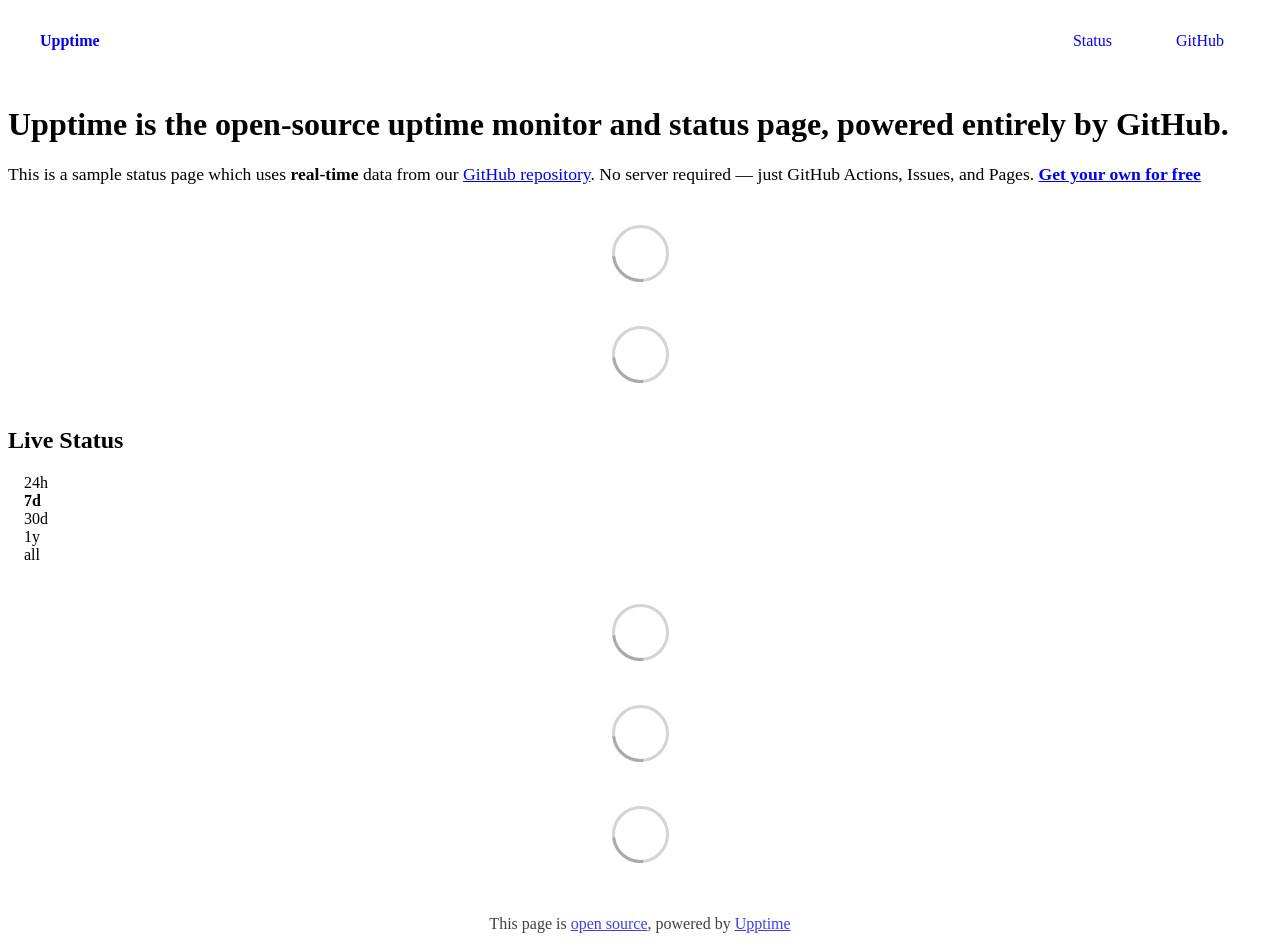
==== index.html @ bcd0da33 "Initialize gh-pages" ====
<!DOCTYPE html> <html lang=en> <head> <meta charset=utf-8> <meta content="width=device-width,initial-scale=1" name=viewport> <meta content=#333333 name=theme-color> <base href=/ > <link href=manifest.json rel=manifest crossorigin=use-credentials> <script>__SAPPER__={baseUrl:"",preloaded:[void 0,{}]};if('serviceWorker' in navigator)navigator.serviceWorker.register('/service-worker.js');(function(){try{eval("async function x(){}");var main="/client/client.cb2ce152.js"}catch(e){main="/client/legacy/client.206c30a7.js"};var s=document.createElement("script");try{new Function("if(0)import('')")();s.src=main;s.type="module";s.crossOrigin="use-credentials";}catch(e){s.src="/client/shimport@2.0.5.js";s.setAttribute("data-main",main);}document.head.appendChild(s);}());</script> <link href=client/client-31a52aa5.css rel=stylesheet><link href=client/createOctokit-a85f76c7.css rel=stylesheet><link href=client/index-b0b6455a.css rel=stylesheet> <title>Upptime</title> <script>// If `prefers-color-scheme` is not supported, fall back to light mode.
      // In this case, light.css will be downloaded with `highest` priority.
      if (typeof window !== "undefined" && typeof document !== "undefined" && "matchMedia" in window && window.matchMedia('(prefers-color-scheme: dark)').media === 'not all') {
        document.documentElement.style.display = 'none';
        document.head.insertAdjacentHTML(
          'beforeend',
          '<link rel="stylesheet" href={`${config.path}/themes/light.css`} onload="document.documentElement.style.display = \'\'">',
        );
      } </script> <link href=https://demo.upptime.js.org/themes/light.css rel=stylesheet media=(prefers-color-scheme:light)> <link href=https://demo.upptime.js.org/themes/dark.css rel=stylesheet media=(prefers-color-scheme:dark)><link href=https://demo.upptime.js.org/global.css rel=stylesheet><link href=https://raw.githubusercontent.com/upptime/upptime/master/assets/upptime-icon.svg rel=icon type=image/svg><link href=/logo-192.png rel=icon type=image/png> <link href=/client/client.cb2ce152.js rel=modulepreload as=script crossorigin=use-credentials><link href=/client/client-31a52aa5.css rel=preload as=style><link href=/client/index.ce250b01.js rel=modulepreload as=script crossorigin=use-credentials><link href=/client/createOctokit.9f2df773.js rel=modulepreload as=script crossorigin=use-credentials><link href=/client/inject_styles.803b7e80.js rel=modulepreload as=script crossorigin=use-credentials><link href=/client/createOctokit-a85f76c7.css rel=preload as=style><link href=/client/index-b0b6455a.css rel=preload as=style></head> <body> <div id=sapper> <nav class=svelte-a08hsz><div class="svelte-a08hsz container"><div><a href=https://demo.upptime.js.org class="svelte-a08hsz logo"><img alt="" class=svelte-a08hsz src=https://raw.githubusercontent.com/upptime/upptime.js.org/master/static/img/icon.svg> <div>Upptime</div></a></div> <ul class=svelte-a08hsz><li><a href=/ class=svelte-a08hsz target=_self aria-current=page>Status</a> <li><a href=https://github.com/upptime/upptime class=svelte-a08hsz target=_self>GitHub</a> </li> </ul></div> </nav> <main class=container> <header class=svelte-ngkazm><h1><strong>Upptime</strong> is the open-source uptime monitor and status page, powered entirely by GitHub.</h1> <p class="svelte-ngkazm lead">This is a sample status page which uses <strong>real-time</strong> data from our <a href=https://github.com/upptime/upptime>GitHub repository</a>. No server required — just GitHub Actions, Issues, and Pages. <a href=https://github.com/upptime/upptime><strong>Get your own for free</strong></a></header> <section class=svelte-8lnl4f><div class="svelte-68jxue loading"><svg class=svelte-68jxue height=38 stroke=#aaa width=38 xmlns=http://www.w3.org/2000/svg><g fill=none fill-rule=evenodd><g stroke-width=2 transform="translate(1 1)"><circle cx=18 cy=18 r=18 stroke-opacity=.5></circle><path d="M36 18c0-9.94-8.06-18-18-18"><animateTransform attributeName=transform dur=1s from="0 18 18" repeatCount=indefinite to="360 18 18" type=rotate></animateTransform></path></g></g></svg></div> </section> <section class=svelte-8lnl4f><div class="svelte-68jxue loading"><svg class=svelte-68jxue height=38 stroke=#aaa width=38 xmlns=http://www.w3.org/2000/svg><g fill=none fill-rule=evenodd><g stroke-width=2 transform="translate(1 1)"><circle cx=18 cy=18 r=18 stroke-opacity=.5></circle><path d="M36 18c0-9.94-8.06-18-18-18"><animateTransform attributeName=transform dur=1s from="0 18 18" repeatCount=indefinite to="360 18 18" type=rotate></animateTransform></path></g></g></svg></div> </section> <div class="svelte-fqsq6s f changed"><h2>Live Status</h2> <form class="svelte-fqsq6s f r"><div><input class=svelte-fqsq6s id=data_day name=d type=radio value=day><label class=svelte-fqsq6s for=data_day>24h</label></div> <div><input class=svelte-fqsq6s id=data_week name=d type=radio value=week checked><label class=svelte-fqsq6s for=data_week>7d</label></div> <div><input class=svelte-fqsq6s id=data_month name=d type=radio value=month><label class=svelte-fqsq6s for=data_month>30d</label></div> <div><input class=svelte-fqsq6s id=data_year name=d type=radio value=year><label class=svelte-fqsq6s for=data_year>1y</label></div> <div><input class=svelte-fqsq6s id=data_all name=d type=radio value=all><label class=svelte-fqsq6s for=data_all>all</label></div></form></div> <section class="svelte-fqsq6s live-status"><div class="svelte-68jxue loading"><svg class=svelte-68jxue height=38 stroke=#aaa width=38 xmlns=http://www.w3.org/2000/svg><g fill=none fill-rule=evenodd><g stroke-width=2 transform="translate(1 1)"><circle cx=18 cy=18 r=18 stroke-opacity=.5></circle><path d="M36 18c0-9.94-8.06-18-18-18"><animateTransform attributeName=transform dur=1s from="0 18 18" repeatCount=indefinite to="360 18 18" type=rotate></animateTransform></path></g></g></svg></div> </section> <section><div class="svelte-68jxue loading"><svg class=svelte-68jxue height=38 stroke=#aaa width=38 xmlns=http://www.w3.org/2000/svg><g fill=none fill-rule=evenodd><g stroke-width=2 transform="translate(1 1)"><circle cx=18 cy=18 r=18 stroke-opacity=.5></circle><path d="M36 18c0-9.94-8.06-18-18-18"><animateTransform attributeName=transform dur=1s from="0 18 18" repeatCount=indefinite to="360 18 18" type=rotate></animateTransform></path></g></g></svg></div> </section> <section><div class="svelte-68jxue loading"><svg class=svelte-68jxue height=38 stroke=#aaa width=38 xmlns=http://www.w3.org/2000/svg><g fill=none fill-rule=evenodd><g stroke-width=2 transform="translate(1 1)"><circle cx=18 cy=18 r=18 stroke-opacity=.5></circle><path d="M36 18c0-9.94-8.06-18-18-18"><animateTransform attributeName=transform dur=1s from="0 18 18" repeatCount=indefinite to="360 18 18" type=rotate></animateTransform></path></g></g></svg></div></section></main> <footer class=svelte-jbr799><p>This page is <a href=https://github.com/upptime/upptime>open source</a>, powered by <a href=https://upptime.js.org>Upptime</a></p> </footer></div> <script> try {
        if (typeof window !== "undefined" && window.navigator && navigator.serviceWorker) {
          navigator.serviceWorker.getRegistrations().then(function (registrations) {
            for (let registration of registrations) {
              registration.unregister();
            }
          });
        }
        if (typeof window !== "undefined" && "caches" in window) {
          caches.keys().then(function (keyList) {
            return Promise.all(
              keyList.map(function (key) {
                return caches.delete(key);
              })
            );
          });
        }
      } catch (error) {} </script>
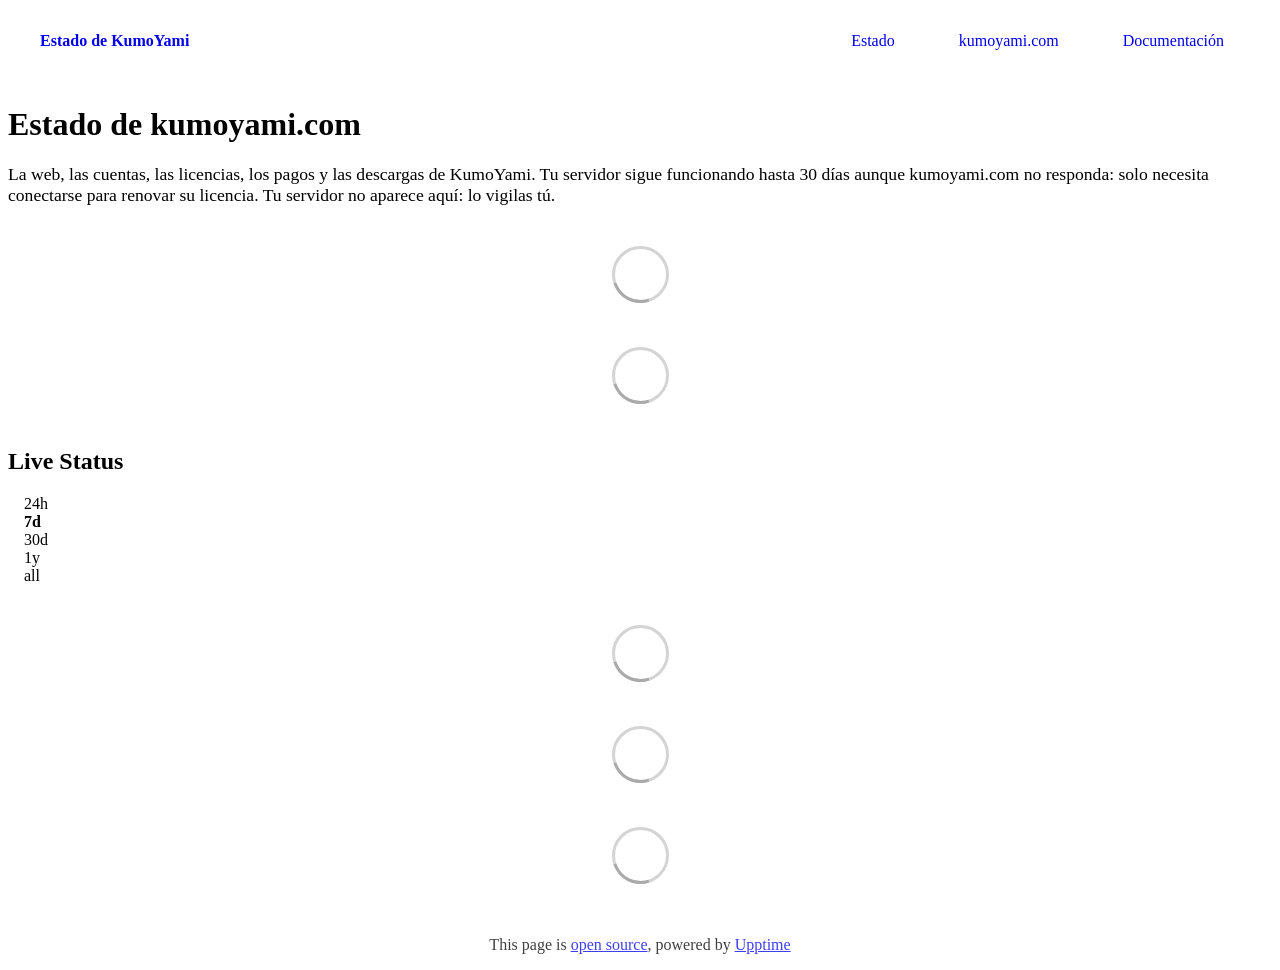
==== commit c4c2fe0e: "deploy: 632b64b28a30e58adc49de3b91eabd092ec66ff0" ====
--- a/index.html
+++ b/index.html
@@ -1,4 +1,4 @@
-<!DOCTYPE html> <html lang=en> <head> <meta charset=utf-8> <meta content="width=device-width,initial-scale=1" name=viewport> <meta content=#333333 name=theme-color> <base href=/ > <link href=manifest.json rel=manifest crossorigin=use-credentials> <script>__SAPPER__={baseUrl:"",preloaded:[void 0,{}]};if('serviceWorker' in navigator)navigator.serviceWorker.register('/service-worker.js');(function(){try{eval("async function x(){}");var main="/client/client.cb2ce152.js"}catch(e){main="/client/legacy/client.206c30a7.js"};var s=document.createElement("script");try{new Function("if(0)import('')")();s.src=main;s.type="module";s.crossOrigin="use-credentials";}catch(e){s.src="/client/shimport@2.0.5.js";s.setAttribute("data-main",main);}document.head.appendChild(s);}());</script> <link href=client/client-31a52aa5.css rel=stylesheet><link href=client/createOctokit-a85f76c7.css rel=stylesheet><link href=client/index-b0b6455a.css rel=stylesheet> <title>Upptime</title> <script>// If `prefers-color-scheme` is not supported, fall back to light mode.
+<!DOCTYPE html> <html lang=en> <head> <meta charset=utf-8> <meta content="width=device-width,initial-scale=1" name=viewport> <meta content=#333333 name=theme-color> <base href=/ > <link href=manifest.json rel=manifest crossorigin=use-credentials> <script>__SAPPER__={baseUrl:"",preloaded:[void 0,{}]};if('serviceWorker' in navigator)navigator.serviceWorker.register('/service-worker.js');(function(){try{eval("async function x(){}");var main="/client/client.cccf7088.js"}catch(e){main="/client/legacy/client.a73a6443.js"};var s=document.createElement("script");try{new Function("if(0)import('')")();s.src=main;s.type="module";s.crossOrigin="use-credentials";}catch(e){s.src="/client/shimport@2.0.5.js";s.setAttribute("data-main",main);}document.head.appendChild(s);}());</script> <link href=client/client-31a52aa5.css rel=stylesheet><link href=client/createOctokit-a85f76c7.css rel=stylesheet><link href=client/index-b0b6455a.css rel=stylesheet> <title>Estado de KumoYami</title> <script>// If `prefers-color-scheme` is not supported, fall back to light mode.
       // In this case, light.css will be downloaded with `highest` priority.
       if (typeof window !== "undefined" && typeof document !== "undefined" && "matchMedia" in window && window.matchMedia('(prefers-color-scheme: dark)').media === 'not all') {
         document.documentElement.style.display = 'none';
@@ -6,7 +6,7 @@
           'beforeend',
           '<link rel="stylesheet" href={`${config.path}/themes/light.css`} onload="document.documentElement.style.display = \'\'">',
         );
-      } </script> <link href=https://demo.upptime.js.org/themes/light.css rel=stylesheet media=(prefers-color-scheme:light)> <link href=https://demo.upptime.js.org/themes/dark.css rel=stylesheet media=(prefers-color-scheme:dark)><link href=https://demo.upptime.js.org/global.css rel=stylesheet><link href=https://raw.githubusercontent.com/upptime/upptime/master/assets/upptime-icon.svg rel=icon type=image/svg><link href=/logo-192.png rel=icon type=image/png> <link href=/client/client.cb2ce152.js rel=modulepreload as=script crossorigin=use-credentials><link href=/client/client-31a52aa5.css rel=preload as=style><link href=/client/index.ce250b01.js rel=modulepreload as=script crossorigin=use-credentials><link href=/client/createOctokit.9f2df773.js rel=modulepreload as=script crossorigin=use-credentials><link href=/client/inject_styles.803b7e80.js rel=modulepreload as=script crossorigin=use-credentials><link href=/client/createOctokit-a85f76c7.css rel=preload as=style><link href=/client/index-b0b6455a.css rel=preload as=style></head> <body> <div id=sapper> <nav class=svelte-a08hsz><div class="svelte-a08hsz container"><div><a href=https://demo.upptime.js.org class="svelte-a08hsz logo"><img alt="" class=svelte-a08hsz src=https://raw.githubusercontent.com/upptime/upptime.js.org/master/static/img/icon.svg> <div>Upptime</div></a></div> <ul class=svelte-a08hsz><li><a href=/ class=svelte-a08hsz target=_self aria-current=page>Status</a> <li><a href=https://github.com/upptime/upptime class=svelte-a08hsz target=_self>GitHub</a> </li> </ul></div> </nav> <main class=container> <header class=svelte-ngkazm><h1><strong>Upptime</strong> is the open-source uptime monitor and status page, powered entirely by GitHub.</h1> <p class="svelte-ngkazm lead">This is a sample status page which uses <strong>real-time</strong> data from our <a href=https://github.com/upptime/upptime>GitHub repository</a>. No server required — just GitHub Actions, Issues, and Pages. <a href=https://github.com/upptime/upptime><strong>Get your own for free</strong></a></header> <section class=svelte-8lnl4f><div class="svelte-68jxue loading"><svg class=svelte-68jxue height=38 stroke=#aaa width=38 xmlns=http://www.w3.org/2000/svg><g fill=none fill-rule=evenodd><g stroke-width=2 transform="translate(1 1)"><circle cx=18 cy=18 r=18 stroke-opacity=.5></circle><path d="M36 18c0-9.94-8.06-18-18-18"><animateTransform attributeName=transform dur=1s from="0 18 18" repeatCount=indefinite to="360 18 18" type=rotate></animateTransform></path></g></g></svg></div> </section> <section class=svelte-8lnl4f><div class="svelte-68jxue loading"><svg class=svelte-68jxue height=38 stroke=#aaa width=38 xmlns=http://www.w3.org/2000/svg><g fill=none fill-rule=evenodd><g stroke-width=2 transform="translate(1 1)"><circle cx=18 cy=18 r=18 stroke-opacity=.5></circle><path d="M36 18c0-9.94-8.06-18-18-18"><animateTransform attributeName=transform dur=1s from="0 18 18" repeatCount=indefinite to="360 18 18" type=rotate></animateTransform></path></g></g></svg></div> </section> <div class="svelte-fqsq6s f changed"><h2>Live Status</h2> <form class="svelte-fqsq6s f r"><div><input class=svelte-fqsq6s id=data_day name=d type=radio value=day><label class=svelte-fqsq6s for=data_day>24h</label></div> <div><input class=svelte-fqsq6s id=data_week name=d type=radio value=week checked><label class=svelte-fqsq6s for=data_week>7d</label></div> <div><input class=svelte-fqsq6s id=data_month name=d type=radio value=month><label class=svelte-fqsq6s for=data_month>30d</label></div> <div><input class=svelte-fqsq6s id=data_year name=d type=radio value=year><label class=svelte-fqsq6s for=data_year>1y</label></div> <div><input class=svelte-fqsq6s id=data_all name=d type=radio value=all><label class=svelte-fqsq6s for=data_all>all</label></div></form></div> <section class="svelte-fqsq6s live-status"><div class="svelte-68jxue loading"><svg class=svelte-68jxue height=38 stroke=#aaa width=38 xmlns=http://www.w3.org/2000/svg><g fill=none fill-rule=evenodd><g stroke-width=2 transform="translate(1 1)"><circle cx=18 cy=18 r=18 stroke-opacity=.5></circle><path d="M36 18c0-9.94-8.06-18-18-18"><animateTransform attributeName=transform dur=1s from="0 18 18" repeatCount=indefinite to="360 18 18" type=rotate></animateTransform></path></g></g></svg></div> </section> <section><div class="svelte-68jxue loading"><svg class=svelte-68jxue height=38 stroke=#aaa width=38 xmlns=http://www.w3.org/2000/svg><g fill=none fill-rule=evenodd><g stroke-width=2 transform="translate(1 1)"><circle cx=18 cy=18 r=18 stroke-opacity=.5></circle><path d="M36 18c0-9.94-8.06-18-18-18"><animateTransform attributeName=transform dur=1s from="0 18 18" repeatCount=indefinite to="360 18 18" type=rotate></animateTransform></path></g></g></svg></div> </section> <section><div class="svelte-68jxue loading"><svg class=svelte-68jxue height=38 stroke=#aaa width=38 xmlns=http://www.w3.org/2000/svg><g fill=none fill-rule=evenodd><g stroke-width=2 transform="translate(1 1)"><circle cx=18 cy=18 r=18 stroke-opacity=.5></circle><path d="M36 18c0-9.94-8.06-18-18-18"><animateTransform attributeName=transform dur=1s from="0 18 18" repeatCount=indefinite to="360 18 18" type=rotate></animateTransform></path></g></g></svg></div></section></main> <footer class=svelte-jbr799><p>This page is <a href=https://github.com/upptime/upptime>open source</a>, powered by <a href=https://upptime.js.org>Upptime</a></p> </footer></div> <script> try {
+      } </script> <link href=https://status.kumoyami.com//themes/light.css rel=stylesheet media=(prefers-color-scheme:light)> <link href=https://status.kumoyami.com//themes/dark.css rel=stylesheet media=(prefers-color-scheme:dark)><link href=https://status.kumoyami.com//global.css rel=stylesheet><link href=https://raw.githubusercontent.com/upptime/upptime/master/assets/upptime-icon.svg rel=icon type=image/svg><link href=/logo-192.png rel=icon type=image/png> <link href=/client/client.cccf7088.js rel=modulepreload as=script crossorigin=use-credentials><link href=/client/client-31a52aa5.css rel=preload as=style><link href=/client/index.35a30633.js rel=modulepreload as=script crossorigin=use-credentials><link href=/client/createOctokit.d6dee0c9.js rel=modulepreload as=script crossorigin=use-credentials><link href=/client/inject_styles.803b7e80.js rel=modulepreload as=script crossorigin=use-credentials><link href=/client/createOctokit-a85f76c7.css rel=preload as=style><link href=/client/index-b0b6455a.css rel=preload as=style></head> <body> <div id=sapper> <nav class=svelte-a08hsz><div class="svelte-a08hsz container"><div><a href=https://status.kumoyami.com/ class="svelte-a08hsz logo"><img alt="" class=svelte-a08hsz src=https://kumoyami.com/logo-kumo.svg> <div>Estado de KumoYami</div></a></div> <ul class=svelte-a08hsz><li><a href=/ class=svelte-a08hsz target=_self aria-current=page>Estado</a> <li><a href=https://kumoyami.com class=svelte-a08hsz target=_self>kumoyami.com</a> <li><a href=https://kumoyami.com/docs class=svelte-a08hsz target=_self>Documentación</a> </li> </ul></div> </nav> <main class=container> <header class=svelte-ngkazm><h1>Estado de kumoyami.com</h1> <p class="svelte-ngkazm lead">La web, las cuentas, las licencias, los pagos y las descargas de KumoYami. Tu servidor sigue funcionando hasta 30 días aunque kumoyami.com no responda: solo necesita conectarse para renovar su licencia. Tu servidor no aparece aquí: lo vigilas tú.</header> <section class=svelte-8lnl4f><div class="svelte-68jxue loading"><svg class=svelte-68jxue height=38 stroke=#aaa width=38 xmlns=http://www.w3.org/2000/svg><g fill=none fill-rule=evenodd><g stroke-width=2 transform="translate(1 1)"><circle cx=18 cy=18 r=18 stroke-opacity=.5></circle><path d="M36 18c0-9.94-8.06-18-18-18"><animateTransform attributeName=transform dur=1s from="0 18 18" repeatCount=indefinite to="360 18 18" type=rotate></animateTransform></path></g></g></svg></div> </section> <section class=svelte-8lnl4f><div class="svelte-68jxue loading"><svg class=svelte-68jxue height=38 stroke=#aaa width=38 xmlns=http://www.w3.org/2000/svg><g fill=none fill-rule=evenodd><g stroke-width=2 transform="translate(1 1)"><circle cx=18 cy=18 r=18 stroke-opacity=.5></circle><path d="M36 18c0-9.94-8.06-18-18-18"><animateTransform attributeName=transform dur=1s from="0 18 18" repeatCount=indefinite to="360 18 18" type=rotate></animateTransform></path></g></g></svg></div> </section> <div class="svelte-fqsq6s f changed"><h2>Live Status</h2> <form class="svelte-fqsq6s f r"><div><input class=svelte-fqsq6s id=data_day name=d type=radio value=day><label class=svelte-fqsq6s for=data_day>24h</label></div> <div><input class=svelte-fqsq6s id=data_week name=d type=radio value=week checked><label class=svelte-fqsq6s for=data_week>7d</label></div> <div><input class=svelte-fqsq6s id=data_month name=d type=radio value=month><label class=svelte-fqsq6s for=data_month>30d</label></div> <div><input class=svelte-fqsq6s id=data_year name=d type=radio value=year><label class=svelte-fqsq6s for=data_year>1y</label></div> <div><input class=svelte-fqsq6s id=data_all name=d type=radio value=all><label class=svelte-fqsq6s for=data_all>all</label></div></form></div> <section class="svelte-fqsq6s live-status"><div class="svelte-68jxue loading"><svg class=svelte-68jxue height=38 stroke=#aaa width=38 xmlns=http://www.w3.org/2000/svg><g fill=none fill-rule=evenodd><g stroke-width=2 transform="translate(1 1)"><circle cx=18 cy=18 r=18 stroke-opacity=.5></circle><path d="M36 18c0-9.94-8.06-18-18-18"><animateTransform attributeName=transform dur=1s from="0 18 18" repeatCount=indefinite to="360 18 18" type=rotate></animateTransform></path></g></g></svg></div> </section> <section><div class="svelte-68jxue loading"><svg class=svelte-68jxue height=38 stroke=#aaa width=38 xmlns=http://www.w3.org/2000/svg><g fill=none fill-rule=evenodd><g stroke-width=2 transform="translate(1 1)"><circle cx=18 cy=18 r=18 stroke-opacity=.5></circle><path d="M36 18c0-9.94-8.06-18-18-18"><animateTransform attributeName=transform dur=1s from="0 18 18" repeatCount=indefinite to="360 18 18" type=rotate></animateTransform></path></g></g></svg></div> </section> <section><div class="svelte-68jxue loading"><svg class=svelte-68jxue height=38 stroke=#aaa width=38 xmlns=http://www.w3.org/2000/svg><g fill=none fill-rule=evenodd><g stroke-width=2 transform="translate(1 1)"><circle cx=18 cy=18 r=18 stroke-opacity=.5></circle><path d="M36 18c0-9.94-8.06-18-18-18"><animateTransform attributeName=transform dur=1s from="0 18 18" repeatCount=indefinite to="360 18 18" type=rotate></animateTransform></path></g></g></svg></div></section></main> <footer class=svelte-jbr799><p>This page is <a href=https://github.com/Hostarys/kumoyami-status>open source</a>, powered by <a href=https://upptime.js.org>Upptime</a></p> </footer></div> <script> try {
         if (typeof window !== "undefined" && window.navigator && navigator.serviceWorker) {
           navigator.serviceWorker.getRegistrations().then(function (registrations) {
             for (let registration of registrations) {
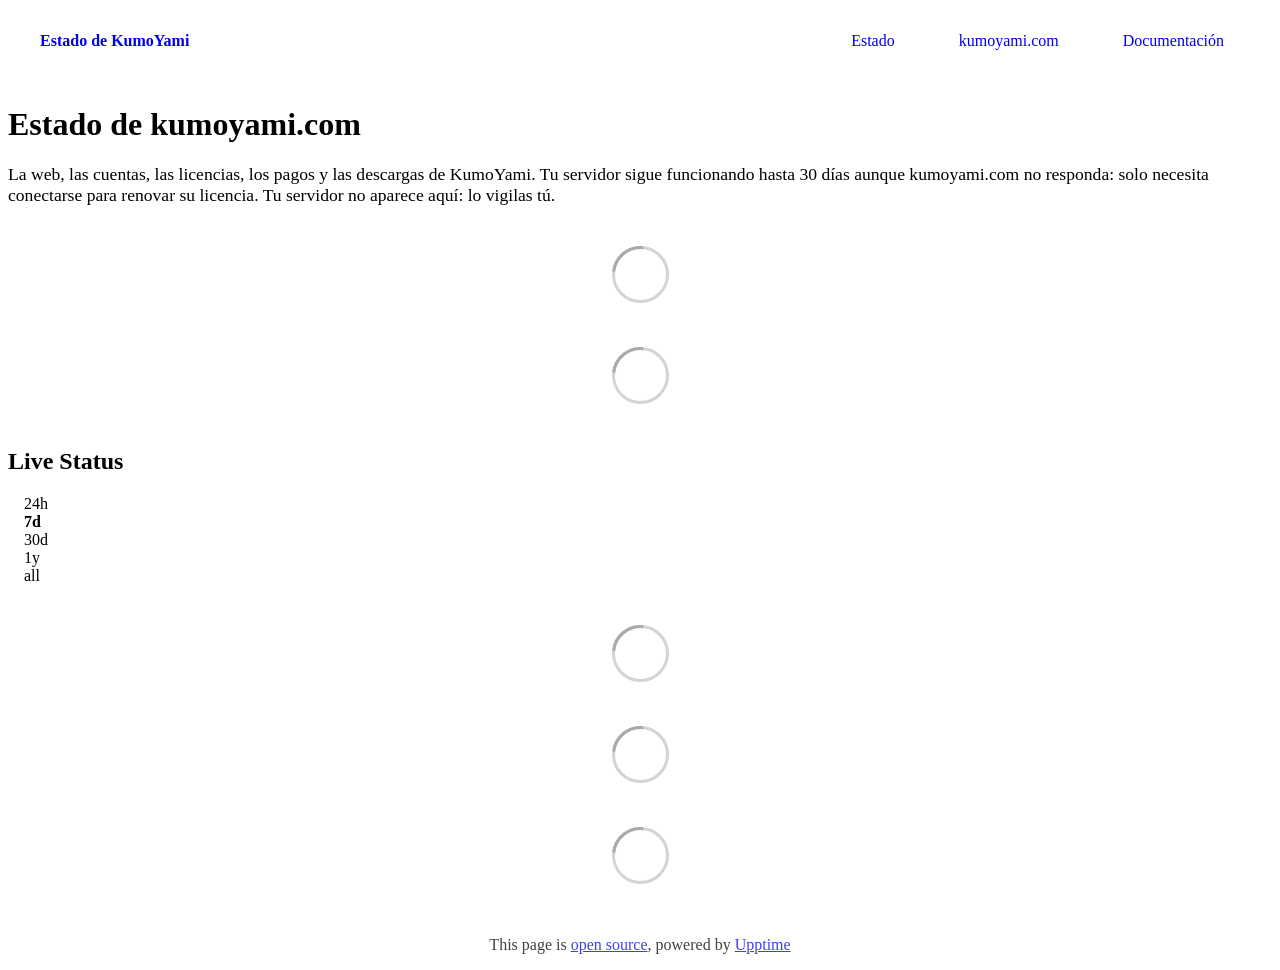
==== commit 5d449b33: "deploy: f80d9b86b3511e56e81bf39a609624968970aa6b" ====
--- a/index.html
+++ b/index.html
@@ -1,4 +1,4 @@
-<!DOCTYPE html> <html lang=en> <head> <meta charset=utf-8> <meta content="width=device-width,initial-scale=1" name=viewport> <meta content=#333333 name=theme-color> <base href=/ > <link href=manifest.json rel=manifest crossorigin=use-credentials> <script>__SAPPER__={baseUrl:"",preloaded:[void 0,{}]};if('serviceWorker' in navigator)navigator.serviceWorker.register('/service-worker.js');(function(){try{eval("async function x(){}");var main="/client/client.cccf7088.js"}catch(e){main="/client/legacy/client.a73a6443.js"};var s=document.createElement("script");try{new Function("if(0)import('')")();s.src=main;s.type="module";s.crossOrigin="use-credentials";}catch(e){s.src="/client/shimport@2.0.5.js";s.setAttribute("data-main",main);}document.head.appendChild(s);}());</script> <link href=client/client-31a52aa5.css rel=stylesheet><link href=client/createOctokit-a85f76c7.css rel=stylesheet><link href=client/index-b0b6455a.css rel=stylesheet> <title>Estado de KumoYami</title> <script>// If `prefers-color-scheme` is not supported, fall back to light mode.
+<!DOCTYPE html> <html lang=en> <head> <meta charset=utf-8> <meta content="width=device-width,initial-scale=1" name=viewport> <meta content=#333333 name=theme-color> <base href=/ > <link href=manifest.json rel=manifest crossorigin=use-credentials> <script>__SAPPER__={baseUrl:"",preloaded:[void 0,{}]};if('serviceWorker' in navigator)navigator.serviceWorker.register('/service-worker.js');(function(){try{eval("async function x(){}");var main="/client/client.3aca3d2f.js"}catch(e){main="/client/legacy/client.4ef16d8d.js"};var s=document.createElement("script");try{new Function("if(0)import('')")();s.src=main;s.type="module";s.crossOrigin="use-credentials";}catch(e){s.src="/client/shimport@2.0.5.js";s.setAttribute("data-main",main);}document.head.appendChild(s);}());</script> <link href=client/client-31a52aa5.css rel=stylesheet><link href=client/createOctokit-a85f76c7.css rel=stylesheet><link href=client/index-b0b6455a.css rel=stylesheet> <title>Estado de KumoYami</title> <script>// If `prefers-color-scheme` is not supported, fall back to light mode.
       // In this case, light.css will be downloaded with `highest` priority.
       if (typeof window !== "undefined" && typeof document !== "undefined" && "matchMedia" in window && window.matchMedia('(prefers-color-scheme: dark)').media === 'not all') {
         document.documentElement.style.display = 'none';
@@ -6,7 +6,7 @@
           'beforeend',
           '<link rel="stylesheet" href={`${config.path}/themes/light.css`} onload="document.documentElement.style.display = \'\'">',
         );
-      } </script> <link href=https://status.kumoyami.com//themes/light.css rel=stylesheet media=(prefers-color-scheme:light)> <link href=https://status.kumoyami.com//themes/dark.css rel=stylesheet media=(prefers-color-scheme:dark)><link href=https://status.kumoyami.com//global.css rel=stylesheet><link href=https://raw.githubusercontent.com/upptime/upptime/master/assets/upptime-icon.svg rel=icon type=image/svg><link href=/logo-192.png rel=icon type=image/png> <link href=/client/client.cccf7088.js rel=modulepreload as=script crossorigin=use-credentials><link href=/client/client-31a52aa5.css rel=preload as=style><link href=/client/index.35a30633.js rel=modulepreload as=script crossorigin=use-credentials><link href=/client/createOctokit.d6dee0c9.js rel=modulepreload as=script crossorigin=use-credentials><link href=/client/inject_styles.803b7e80.js rel=modulepreload as=script crossorigin=use-credentials><link href=/client/createOctokit-a85f76c7.css rel=preload as=style><link href=/client/index-b0b6455a.css rel=preload as=style></head> <body> <div id=sapper> <nav class=svelte-a08hsz><div class="svelte-a08hsz container"><div><a href=https://status.kumoyami.com/ class="svelte-a08hsz logo"><img alt="" class=svelte-a08hsz src=https://kumoyami.com/logo-kumo.svg> <div>Estado de KumoYami</div></a></div> <ul class=svelte-a08hsz><li><a href=/ class=svelte-a08hsz target=_self aria-current=page>Estado</a> <li><a href=https://kumoyami.com class=svelte-a08hsz target=_self>kumoyami.com</a> <li><a href=https://kumoyami.com/docs class=svelte-a08hsz target=_self>Documentación</a> </li> </ul></div> </nav> <main class=container> <header class=svelte-ngkazm><h1>Estado de kumoyami.com</h1> <p class="svelte-ngkazm lead">La web, las cuentas, las licencias, los pagos y las descargas de KumoYami. Tu servidor sigue funcionando hasta 30 días aunque kumoyami.com no responda: solo necesita conectarse para renovar su licencia. Tu servidor no aparece aquí: lo vigilas tú.</header> <section class=svelte-8lnl4f><div class="svelte-68jxue loading"><svg class=svelte-68jxue height=38 stroke=#aaa width=38 xmlns=http://www.w3.org/2000/svg><g fill=none fill-rule=evenodd><g stroke-width=2 transform="translate(1 1)"><circle cx=18 cy=18 r=18 stroke-opacity=.5></circle><path d="M36 18c0-9.94-8.06-18-18-18"><animateTransform attributeName=transform dur=1s from="0 18 18" repeatCount=indefinite to="360 18 18" type=rotate></animateTransform></path></g></g></svg></div> </section> <section class=svelte-8lnl4f><div class="svelte-68jxue loading"><svg class=svelte-68jxue height=38 stroke=#aaa width=38 xmlns=http://www.w3.org/2000/svg><g fill=none fill-rule=evenodd><g stroke-width=2 transform="translate(1 1)"><circle cx=18 cy=18 r=18 stroke-opacity=.5></circle><path d="M36 18c0-9.94-8.06-18-18-18"><animateTransform attributeName=transform dur=1s from="0 18 18" repeatCount=indefinite to="360 18 18" type=rotate></animateTransform></path></g></g></svg></div> </section> <div class="svelte-fqsq6s f changed"><h2>Live Status</h2> <form class="svelte-fqsq6s f r"><div><input class=svelte-fqsq6s id=data_day name=d type=radio value=day><label class=svelte-fqsq6s for=data_day>24h</label></div> <div><input class=svelte-fqsq6s id=data_week name=d type=radio value=week checked><label class=svelte-fqsq6s for=data_week>7d</label></div> <div><input class=svelte-fqsq6s id=data_month name=d type=radio value=month><label class=svelte-fqsq6s for=data_month>30d</label></div> <div><input class=svelte-fqsq6s id=data_year name=d type=radio value=year><label class=svelte-fqsq6s for=data_year>1y</label></div> <div><input class=svelte-fqsq6s id=data_all name=d type=radio value=all><label class=svelte-fqsq6s for=data_all>all</label></div></form></div> <section class="svelte-fqsq6s live-status"><div class="svelte-68jxue loading"><svg class=svelte-68jxue height=38 stroke=#aaa width=38 xmlns=http://www.w3.org/2000/svg><g fill=none fill-rule=evenodd><g stroke-width=2 transform="translate(1 1)"><circle cx=18 cy=18 r=18 stroke-opacity=.5></circle><path d="M36 18c0-9.94-8.06-18-18-18"><animateTransform attributeName=transform dur=1s from="0 18 18" repeatCount=indefinite to="360 18 18" type=rotate></animateTransform></path></g></g></svg></div> </section> <section><div class="svelte-68jxue loading"><svg class=svelte-68jxue height=38 stroke=#aaa width=38 xmlns=http://www.w3.org/2000/svg><g fill=none fill-rule=evenodd><g stroke-width=2 transform="translate(1 1)"><circle cx=18 cy=18 r=18 stroke-opacity=.5></circle><path d="M36 18c0-9.94-8.06-18-18-18"><animateTransform attributeName=transform dur=1s from="0 18 18" repeatCount=indefinite to="360 18 18" type=rotate></animateTransform></path></g></g></svg></div> </section> <section><div class="svelte-68jxue loading"><svg class=svelte-68jxue height=38 stroke=#aaa width=38 xmlns=http://www.w3.org/2000/svg><g fill=none fill-rule=evenodd><g stroke-width=2 transform="translate(1 1)"><circle cx=18 cy=18 r=18 stroke-opacity=.5></circle><path d="M36 18c0-9.94-8.06-18-18-18"><animateTransform attributeName=transform dur=1s from="0 18 18" repeatCount=indefinite to="360 18 18" type=rotate></animateTransform></path></g></g></svg></div></section></main> <footer class=svelte-jbr799><p>This page is <a href=https://github.com/Hostarys/kumoyami-status>open source</a>, powered by <a href=https://upptime.js.org>Upptime</a></p> </footer></div> <script> try {
+      } </script> <link href=https://status.kumoyami.com//themes/light.css rel=stylesheet media=(prefers-color-scheme:light)> <link href=https://status.kumoyami.com//themes/dark.css rel=stylesheet media=(prefers-color-scheme:dark)><link href=https://status.kumoyami.com//global.css rel=stylesheet><link href=https://raw.githubusercontent.com/upptime/upptime/master/assets/upptime-icon.svg rel=icon type=image/svg><link href=/logo-192.png rel=icon type=image/png> <link href=/client/client.3aca3d2f.js rel=modulepreload as=script crossorigin=use-credentials><link href=/client/client-31a52aa5.css rel=preload as=style><link href=/client/index.3debcc41.js rel=modulepreload as=script crossorigin=use-credentials><link href=/client/createOctokit.049a3762.js rel=modulepreload as=script crossorigin=use-credentials><link href=/client/inject_styles.803b7e80.js rel=modulepreload as=script crossorigin=use-credentials><link href=/client/createOctokit-a85f76c7.css rel=preload as=style><link href=/client/index-b0b6455a.css rel=preload as=style></head> <body> <div id=sapper> <nav class=svelte-a08hsz><div class="svelte-a08hsz container"><div><a href=https://status.kumoyami.com/ class="svelte-a08hsz logo"><img alt="" class=svelte-a08hsz src=https://kumoyami.com/logo-kumo.svg> <div>Estado de KumoYami</div></a></div> <ul class=svelte-a08hsz><li><a href=/ class=svelte-a08hsz target=_self aria-current=page>Estado</a> <li><a href=https://kumoyami.com class=svelte-a08hsz target=_self>kumoyami.com</a> <li><a href=https://kumoyami.com/docs class=svelte-a08hsz target=_self>Documentación</a> </li> </ul></div> </nav> <main class=container> <header class=svelte-ngkazm><h1>Estado de kumoyami.com</h1> <p class="svelte-ngkazm lead">La web, las cuentas, las licencias, los pagos y las descargas de KumoYami. Tu servidor sigue funcionando hasta 30 días aunque kumoyami.com no responda: solo necesita conectarse para renovar su licencia. Tu servidor no aparece aquí: lo vigilas tú.</header> <section class=svelte-8lnl4f><div class="svelte-68jxue loading"><svg class=svelte-68jxue height=38 stroke=#aaa width=38 xmlns=http://www.w3.org/2000/svg><g fill=none fill-rule=evenodd><g stroke-width=2 transform="translate(1 1)"><circle cx=18 cy=18 r=18 stroke-opacity=.5></circle><path d="M36 18c0-9.94-8.06-18-18-18"><animateTransform attributeName=transform dur=1s from="0 18 18" repeatCount=indefinite to="360 18 18" type=rotate></animateTransform></path></g></g></svg></div> </section> <section class=svelte-8lnl4f><div class="svelte-68jxue loading"><svg class=svelte-68jxue height=38 stroke=#aaa width=38 xmlns=http://www.w3.org/2000/svg><g fill=none fill-rule=evenodd><g stroke-width=2 transform="translate(1 1)"><circle cx=18 cy=18 r=18 stroke-opacity=.5></circle><path d="M36 18c0-9.94-8.06-18-18-18"><animateTransform attributeName=transform dur=1s from="0 18 18" repeatCount=indefinite to="360 18 18" type=rotate></animateTransform></path></g></g></svg></div> </section> <div class="svelte-fqsq6s f changed"><h2>Live Status</h2> <form class="svelte-fqsq6s f r"><div><input class=svelte-fqsq6s id=data_day name=d type=radio value=day><label class=svelte-fqsq6s for=data_day>24h</label></div> <div><input class=svelte-fqsq6s id=data_week name=d type=radio value=week checked><label class=svelte-fqsq6s for=data_week>7d</label></div> <div><input class=svelte-fqsq6s id=data_month name=d type=radio value=month><label class=svelte-fqsq6s for=data_month>30d</label></div> <div><input class=svelte-fqsq6s id=data_year name=d type=radio value=year><label class=svelte-fqsq6s for=data_year>1y</label></div> <div><input class=svelte-fqsq6s id=data_all name=d type=radio value=all><label class=svelte-fqsq6s for=data_all>all</label></div></form></div> <section class="svelte-fqsq6s live-status"><div class="svelte-68jxue loading"><svg class=svelte-68jxue height=38 stroke=#aaa width=38 xmlns=http://www.w3.org/2000/svg><g fill=none fill-rule=evenodd><g stroke-width=2 transform="translate(1 1)"><circle cx=18 cy=18 r=18 stroke-opacity=.5></circle><path d="M36 18c0-9.94-8.06-18-18-18"><animateTransform attributeName=transform dur=1s from="0 18 18" repeatCount=indefinite to="360 18 18" type=rotate></animateTransform></path></g></g></svg></div> </section> <section><div class="svelte-68jxue loading"><svg class=svelte-68jxue height=38 stroke=#aaa width=38 xmlns=http://www.w3.org/2000/svg><g fill=none fill-rule=evenodd><g stroke-width=2 transform="translate(1 1)"><circle cx=18 cy=18 r=18 stroke-opacity=.5></circle><path d="M36 18c0-9.94-8.06-18-18-18"><animateTransform attributeName=transform dur=1s from="0 18 18" repeatCount=indefinite to="360 18 18" type=rotate></animateTransform></path></g></g></svg></div> </section> <section><div class="svelte-68jxue loading"><svg class=svelte-68jxue height=38 stroke=#aaa width=38 xmlns=http://www.w3.org/2000/svg><g fill=none fill-rule=evenodd><g stroke-width=2 transform="translate(1 1)"><circle cx=18 cy=18 r=18 stroke-opacity=.5></circle><path d="M36 18c0-9.94-8.06-18-18-18"><animateTransform attributeName=transform dur=1s from="0 18 18" repeatCount=indefinite to="360 18 18" type=rotate></animateTransform></path></g></g></svg></div></section></main> <footer class=svelte-jbr799><p>This page is <a href=https://github.com/Hostarys/kumoyami-status>open source</a>, powered by <a href=https://upptime.js.org>Upptime</a></p> </footer></div> <script> try {
         if (typeof window !== "undefined" && window.navigator && navigator.serviceWorker) {
           navigator.serviceWorker.getRegistrations().then(function (registrations) {
             for (let registration of registrations) {
